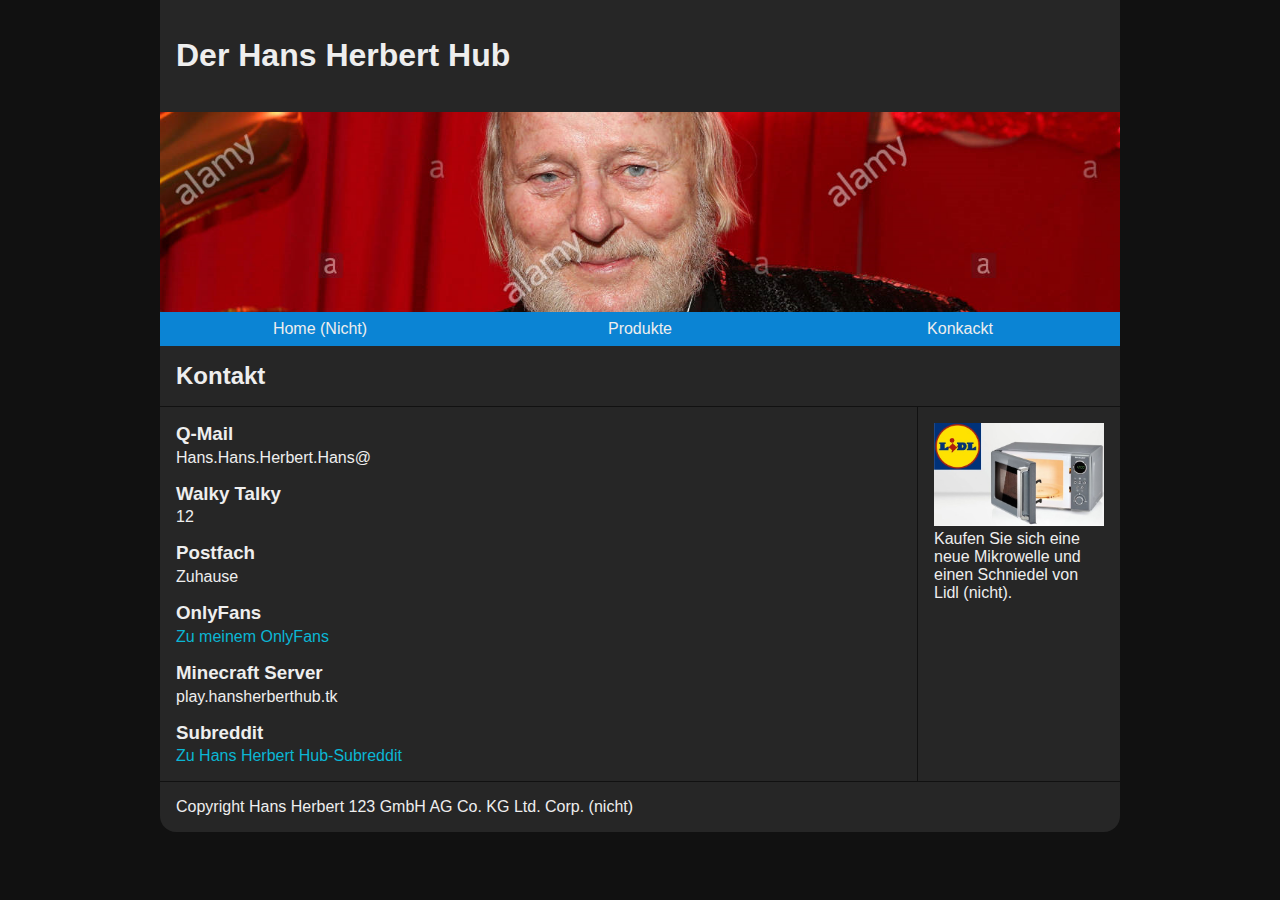
==== contact.html @ ba1bb537 "Add files via upload" ====
<!DOCTYPE html>
<html>
    <head>
		<meta content="text/html;charset=utf-8" http-equiv="Content-Type">
		<meta content="utf-8" http-equiv="encoding">
        <link rel="stylesheet" type="text/css" href="../css/styles.css"/>
        <script src="/js/main.js"></script>
        <title>Home</title>
    </head>
    <body>
        <div id="container2">
            <header id="header">
                <h1>Der Hans Herbert Hub</h1>
            </header>
            <div id="headerpic" /></div>
            <nav id="mainnav">
                <ul>
                    <li id="lileft">
                        <a id="currentmain" href="index.html" title="Zur Homeseite">Home (Nicht)</a>
                    </li>
                    <li id="limiddle">
                        <a href="products.html" title="Zu einer Produktliste">Produkte</a>
                    </li>
                    <li id="liright">
                        <a href="contact.html" title="Zur Kontaktseite">Konkackt</a>
                    </li>
                </ul>
            </nav>
            <h2 class="title">Kontakt</h2>
            <article class="article2">
                <h3>Q-Mail</h3>
                <p>Hans.Hans.Herbert.Hans@</p>
                    <h3>Walky Talky</h3>
                    <p>12</p>
                    <h3>Postfach</h3>
                    <p>Zuhause</p>
                    <h3>OnlyFans</h3>
                    <p><a href="https://onlyfans.com/u81468233/" target="_blank" class="link">Zu meinem OnlyFans</a></p>
                    <h3>Minecraft Server</h3>
                    <p>play.hansherberthub.tk</p>
                    <h3>Subreddit</h3>
                    <a href="https://www.reddit.com/r/hansherberthub/" target="_blank" class="link">Zu Hans Herbert Hub-Subreddit</a>
            </article>
            <aside class="aside2">
                <a href="http://www.nichtlidl.at/" target="_blank"><img class="ad" src="../img/mikro.jpg"></a>Kaufen Sie sich eine neue Mikrowelle und einen Schniedel von Lidl (<a class="dududum" onclick="playAudio('dududum.m4a')">nicht</a>).</aside>
            <footer id="footer">Copyright Hans Herbert 123 GmbH AG Co. KG Ltd. Corp. (<a class="dududum" onclick="playAudio('dududum.m4a')">nicht</a>)</footer>
        </div>
    </body>
</html>
---- css/styles.css ----
/*general*/
body {
    background-color: #111111;
    color: #eeeeee;
    font-family: arial;
    margin: 0;
    padding: 0;
}
p {
  margin: 0;
}
article p {
  margin-bottom: 1rem;
}
a {
  color: #eeeeee;
	text-decoration: none;
}
h3 {
  margin-top: 0;
  margin-bottom: 0.2em;
}
ul {
  list-style: none;
}
.article3,
.aside3,
header,
.article2,
.aside2,
footer {
    background-color: #262626;
    padding: 1em;
}
.link {
  color: #0bb6d4;
}
.link:hover {
  text-decoration: underline;
}
.normal-ul {
  list-style: disc;
  padding-left: 1em;
}
.dududum {
  cursor: pointer;
}


/*header*/
#headerpic {
  background-image: url(../img/banner.png);
  background-repeat: no-repeat;
  background-size: cover;
  max-width: 60em;
  height: 200px;
  grid-area: headerpic;
}
#header {
    grid-area: header;
}



/*containers*/
#container2 {
    display: grid;
    grid-template-columns: repeat(2, 1fr);
    grid-template-areas:
    'header header'
    'headerpic headerpic'
    'mainnav mainnav'
    'title title'
    'article2 article2'
    'aside2 aside2'
    'footer footer';
    max-width: 60em;
    margin: 0 auto;
    margin-bottom: 1em;
}
#container3 {
    display: grid;
    grid-template-columns: repeat(2, 1fr);
    grid-template-areas:
    'header header'
    'headerpic headerpic'
    'mainnav mainnav'
    'title title'
    'sidenav sidenav'
    'article3 article3'
    'aside3 aside3'
    'footer footer';
    max-width: 60em;
    margin: 0 auto;
    margin-bottom: 1em;
}



/*mainnav*/
#mainnav ul {
  padding: 0;
  margin: 0;
}
#limiddle {
  grid-area: limiddle;
}
#liright {
  grid-area: liright;
}
#lileft {
  grid-area: lileft;
  color: #eeeeee;
}
#mainnav a {
  display: grid;
  max-width: 60em;
  padding: 0.5em 0;
  transition: 0.3s;
  text-decoration: none;
  background-color: #0b84d4;
}
#mainnav a:hover {
    background-color: #000000;
}
#mainnav {
    grid-template-columns: none;
    grid-area: mainnav;
    display: grid;
}
#mainnav ul {
  display: grid;
  text-align: center;
 grid-template-columns: repeat(2, 1fr);
 grid-template-areas: "lileft lileft"
                      "limiddle limiddle"
                      "liright liright";
}



/*articles*/
.article2 {
    grid-area: article2;
}
.article3 {
    grid-area: article3;
}
.logo {
  width: 15em;
}



/*asides*/
.aside2 {
    grid-area: aside2;
    border-top: solid 1px #111111;
}
.aside3 {
    grid-area: aside3;
    border-top: solid 1px #111111;
}
.ad {
  width: 170px;
}



/*footer*/
#footer {
    grid-area: footer;
    border-radius: 0 0 1em 1em;
    border-top: solid 1px #111111;
}



/*info*/
.info {
  transition: 0.3s;
  font-weight: bold;
}
.info:hover {
  color: #BBBBBB;
}
.title {
  grid-area: title;
  margin: 0;
  padding: 1rem;
  background-color: #262626;
}



/*sidenav*/
#sidenav {
  grid-area: sidenav;
  background-color: #262626;
  margin: 0;
  border-right: solid 1px #111111;
}
#sidenav li {
  margin: 0;
}
#sidenav a {
  background-color: #0b84d4;
  display: block;
  padding: 7px;
  transition: 0.3s;
  font-size: 13px;
}
#sidenav a:hover {
  background-color: #000000;
}
#sidenav ul {
  margin: 0;
  padding: 0;
}



/*breakpoints*/
@media only screen and (min-width: 40em) {
  #container2 {
    grid-template-columns: repeat(6, 1fr);
    grid-template-areas:
    'header header header header header header'
    'headerpic headerpic headerpic headerpic headerpic headerpic'
    'mainnav mainnav mainnav mainnav mainnav mainnav'
    'title title title title title title'
    'article2 article2 article2 article2 article2 aside2'
    'footer footer footer footer footer footer';
  }
  #container3 {
    grid-template-columns: repeat(12, 1fr);
    grid-template-areas:
    'header header header header header header header header header header header header'
    'headerpic headerpic headerpic headerpic headerpic headerpic headerpic headerpic headerpic headerpic headerpic headerpic'
    'mainnav mainnav mainnav mainnav mainnav mainnav mainnav mainnav mainnav mainnav mainnav mainnav'
    'title title title title title title title title title title title title'
    'sidenav sidenav sidenav article3 article3 article3 article3 article3 article3 article3 article3 article3'
    'aside3 aside3 aside3 aside3 aside3 aside3 aside3 aside3 aside3 aside3 aside3 aside3'
    'footer footer footer footer footer footer footer footer footer footer footer footer';
  }
  #mainnav ul {
    grid-template-columns: repeat(3, 1fr);
    grid-template-areas: "lileft limiddle liright";
  }
  #mainnav a {
    max-width: 20em;
  }
  .aside2 {
      border-left: solid 1px #111111;
      border-top: none;
  }
  .title {
  border-bottom: solid 1px #111111;
  }
}
@media only screen and (min-width: 60em) {
  #mainnav a {
    max-width: 20em;
  }
  #container3 {
    grid-template-columns: repeat(6, 1fr);
    grid-template-areas:
    'header header header header header header'
    'headerpic headerpic headerpic headerpic headerpic headerpic'
    'mainnav mainnav mainnav mainnav mainnav mainnav'
    'title title title title title title'
    'sidenav article3 article3 article3 article3 aside3'
    'footer footer footer footer footer footer';
  }
  .aside3 {
      border-left: solid 1px #111111;
      border-top: none;
  }
}
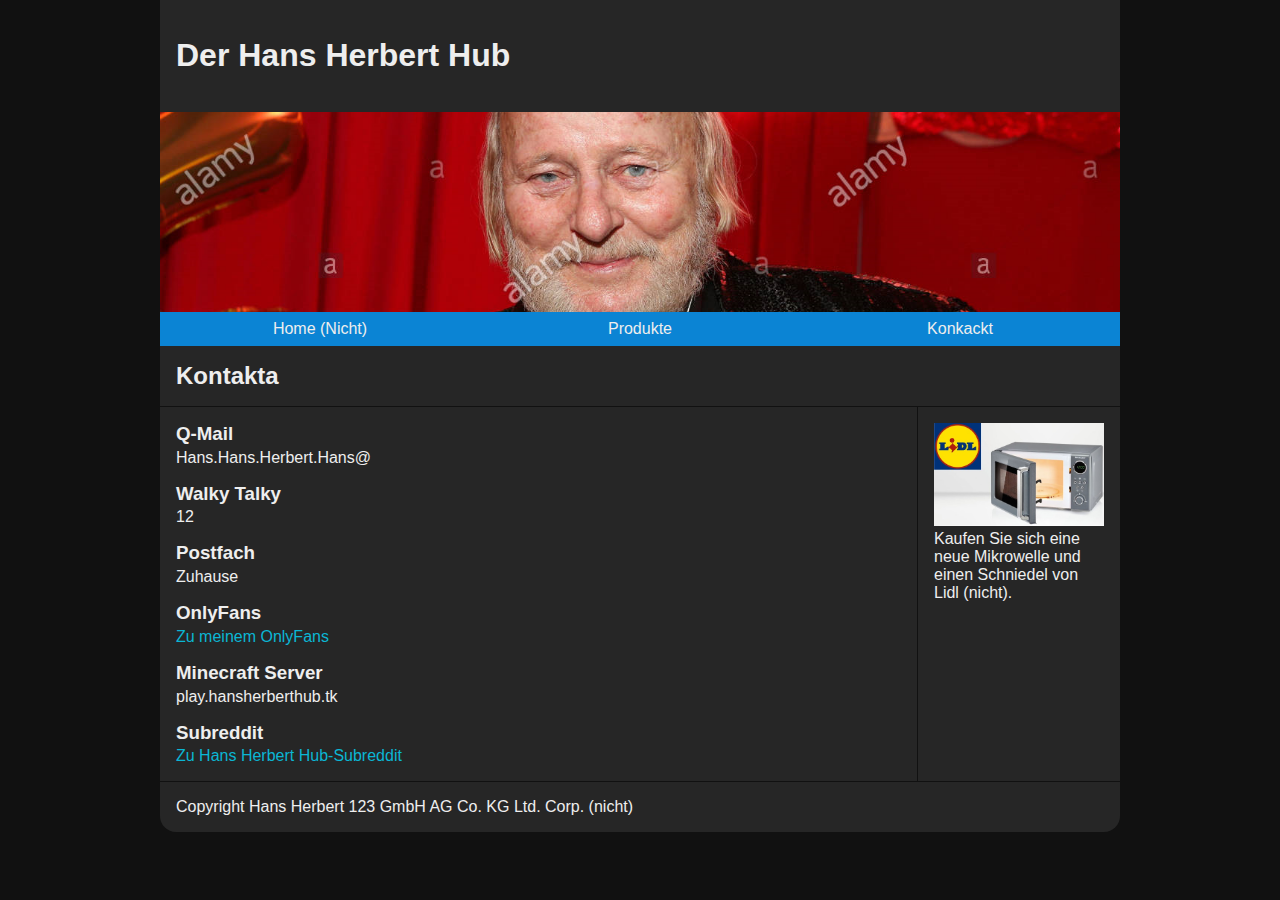
==== commit cf10067e: "oijuhgzhf" ====
--- a/contact.html
+++ b/contact.html
@@ -26,7 +26,7 @@
                     </li>
                 </ul>
             </nav>
-            <h2 class="title">Kontakt</h2>
+            <h2 class="title">Kontakta</h2>
             <article class="article2">
                 <h3>Q-Mail</h3>
                 <p>Hans.Hans.Herbert.Hans@</p>
--- a/css/styles.css
+++ b/css/styles.css
@@ -121,7 +121,7 @@
   background-color: #0b84d4;
 }
 #mainnav a:hover {
-    background-color: #000000;
+    background-color: #0bb6d4;
 }
 #mainnav {
     grid-template-columns: none;
@@ -211,7 +211,7 @@
   font-size: 13px;
 }
 #sidenav a:hover {
-  background-color: #000000;
+  background-color: #0bb6d4;
 }
 #sidenav ul {
   margin: 0;
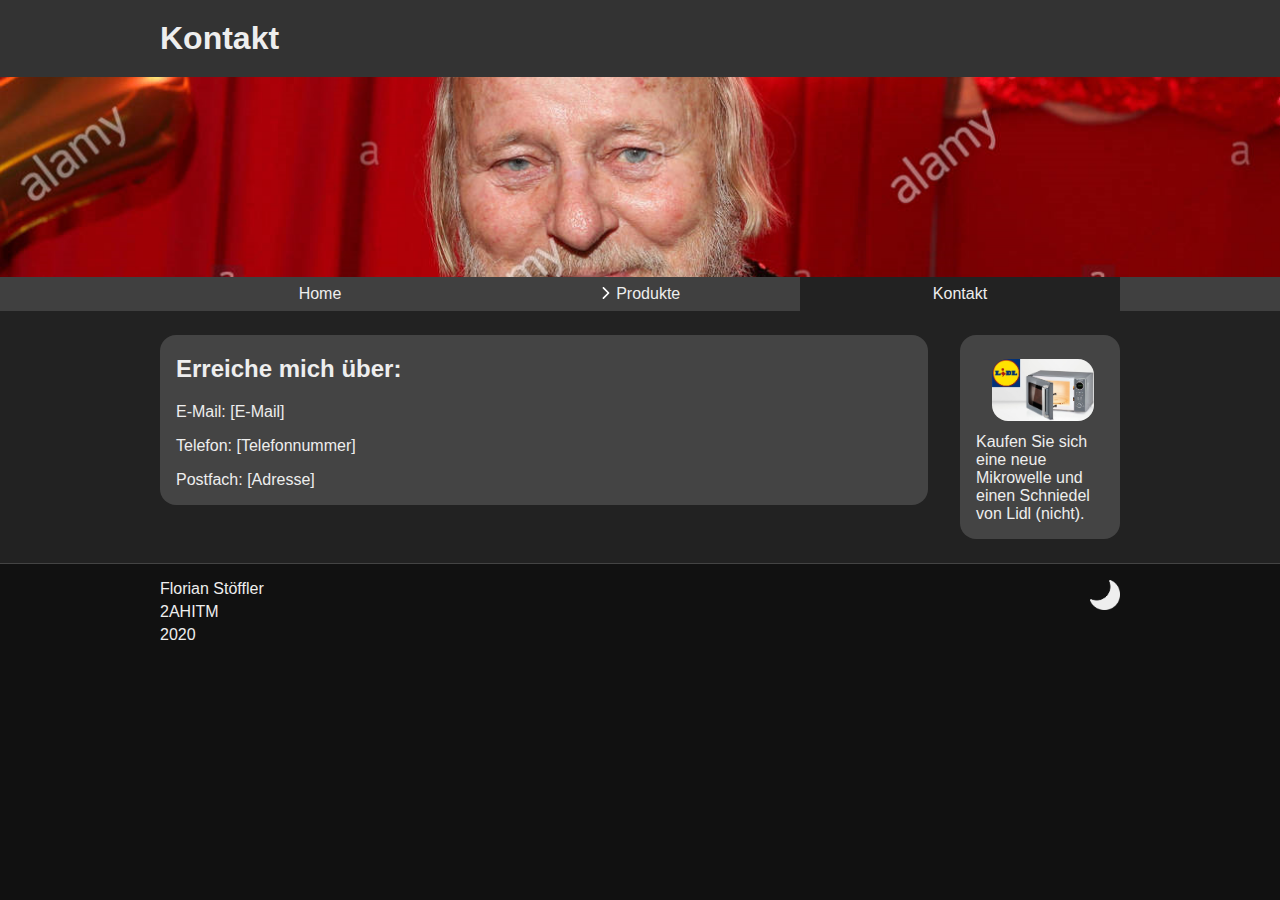
==== commit 9a621b4b: "asfd" ====
--- a/contact.html
+++ b/contact.html
@@ -1,49 +1,72 @@
-<!DOCTYPE html>
-<html>
+<!doctype html>
+<html lang="de">
     <head>
-		<meta content="text/html;charset=utf-8" http-equiv="Content-Type">
-		<meta content="utf-8" http-equiv="encoding">
-        <link rel="stylesheet" type="text/css" href="../css/styles.css"/>
-        <script src="/js/main.js"></script>
+        <link rel="stylesheet" type="text/css" href="css/styleslight.css"/>
+        <link rel="stylesheet" type="text/css" href="css/styles.css"/>
+        <script src="https://code.jquery.com/jquery-3.5.1.min.js" integrity="sha256-9/aliU8dGd2tb6OSsuzixeV4y/faTqgFtohetphbbj0=" crossorigin="anonymous"></script>
+        <script defer src="js/js.cookie-2.2.1.min.js"></script>
+        <script defer src="js/jQuery.js"></script>
+        <script src="js/main.js"></script>
         <title>Home</title>
     </head>
     <body>
-        <div id="container2">
-            <header id="header">
-                <h1>Der Hans Herbert Hub</h1>
-            </header>
-            <div id="headerpic" /></div>
-            <nav id="mainnav">
-                <ul>
-                    <li id="lileft">
-                        <a id="currentmain" href="index.html" title="Zur Homeseite">Home (Nicht)</a>
-                    </li>
-                    <li id="limiddle">
-                        <a href="products.html" title="Zu einer Produktliste">Produkte</a>
-                    </li>
-                    <li id="liright">
-                        <a href="contact.html" title="Zur Kontaktseite">Konkackt</a>
-                    </li>
-                </ul>
-            </nav>
-            <h2 class="title">Kontakta</h2>
-            <article class="article2">
-                <h3>Q-Mail</h3>
-                <p>Hans.Hans.Herbert.Hans@</p>
-                    <h3>Walky Talky</h3>
-                    <p>12</p>
-                    <h3>Postfach</h3>
-                    <p>Zuhause</p>
-                    <h3>OnlyFans</h3>
-                    <p><a href="https://onlyfans.com/u81468233/" target="_blank" class="link">Zu meinem OnlyFans</a></p>
-                    <h3>Minecraft Server</h3>
-                    <p>play.hansherberthub.tk</p>
-                    <h3>Subreddit</h3>
-                    <a href="https://www.reddit.com/r/hansherberthub/" target="_blank" class="link">Zu Hans Herbert Hub-Subreddit</a>
-            </article>
-            <aside class="aside2">
-                <a href="http://www.nichtlidl.at/" target="_blank"><img class="ad" src="../img/mikro.jpg"></a>Kaufen Sie sich eine neue Mikrowelle und einen Schniedel von Lidl (<a class="dududum" onclick="playAudio('dududum.m4a')">nicht</a>).</aside>
-            <footer id="footer">Copyright Hans Herbert 123 GmbH AG Co. KG Ltd. Corp. (<a class="dududum" onclick="playAudio('dududum.m4a')">nicht</a>)</footer>
-        </div>
-    </body>
-</html>+        <div class="background">
+            <header id="mainheader">
+                <div id="align">
+                    <h1>Kontakt</h1>
+                </div>
+                <div id="headpic"></header>
+                <nav id="mainnav">
+                    <ul>
+                        <li>
+                            <a href="index.html" title="Zur Homeseite">Home</a>
+                        </li>
+                        <li>
+                            <a href="#" class="ondropdown" title="Zu einer Liste der Produkte"><img class="dropdown-arrow" id="dark-arrow" src="img/arrow-point-to-right-dark.svg"><img class="dropdown-arrow" id="light-arrow" src="../img/arrow-point-to-right-light.svg"> Produkte</a>
+                            <ul class="dropdown">
+                                <li>
+                                    <a href="products/01hans.html">Hans</a>
+                                </li>
+                                <li>
+                                    <a href="products/02herbert.html">Herbert</a>
+                                </li>
+                                <li>
+                                    <a href="products/03hans-herbert.html">Hans Herbert</a>
+                                </li>
+                                <li>
+                                    <a href="products/04epic-facts.html">Epic Facts</a>
+                                </li>
+                            </ul>
+                        </li>
+                        <li>
+                            <a id="currentmain"  href="contact.html" title="Zur Kontaktseite">Kontakt</a>
+                        </li>
+                    </ul>
+                </nav>
+                <div id="container">
+                    <div class="combi">
+                        <section class="col2">
+                            <h2>Erreiche mich über:</h2>
+                            <p>E-Mail: [E-Mail]</p>
+                            <p>Telefon: [Telefonnummer]</p>
+                            <p>Postfach: [Adresse]</p>
+                        </section>
+                        <aside id="ad" class="col2">
+                            <p>
+                                <p><a href="http://www.nichtlidl.at/" target="_blank"><img src="img/mikro.jpg"></a>Kaufen Sie sich eine neue Mikrowelle und einen Schniedel von Lidl (<a class="dududum" onclick="playAudio('../dududum.m4a')">nicht</a>).</p></p>
+                        </aside>
+                    </div>
+                </div>
+                <footer id="mainfooter">
+                    <div id="align">
+                        <article class="footer-article"">
+                        <p>Florian Stöffler</p>
+                        <p>2AHITM</p>
+                        <p>2020</p></article>
+                        <img class="themes" id="dark" src="img/darkoff.png">
+                        <img class="themes" id="light" src="img/darkon.png">
+                    </div>
+                </footer>
+            </div class="background">
+        </body>
+    </html>--- a/css/styleslight.css
+++ b/css/styleslight.css
@@ -0,0 +1,247 @@
+/* general */
+
+body {
+    padding: 0;
+    margin: 0;
+    background-color: #EEEEEE;
+    color: #111111;
+    font-family: arial;
+}
+p {
+    margin: 0;
+}
+a {
+    color: #111111;
+}
+.background {
+    background-color: #FFFFFF;
+}
+h2 {
+    margin-left: 1rem;
+}
+h3 {
+    margin-left: 1rem;
+}
+.italic {
+    font-style: italic;
+}
+.dududum {
+  cursor: pointer;
+}
+
+
+/* mainheader */
+
+#mainheader {
+    background-color: #f0f0f0;
+    width: auto;
+}
+#mainheader h1 {
+    margin: 0;
+    padding-top: 20px;
+    padding-bottom: 20px;
+}
+#headpic {
+    background-image: url(../img/switch.png);
+    background-repeat: no-repeat;
+    background-size: cover;
+    width: auto;
+    height: 200px;
+}
+
+
+/* minnav */
+
+#mainnav {
+    background-color: #DFDFDF;
+    height: 2.15em;
+}
+#mainnav ul {
+    list-style: none;
+    padding: 0;
+    width: 60em;
+    margin: 0 auto;
+}
+#mainnav li {
+    float: left;
+    text-align: center;
+}
+#mainnav a:hover {
+    background-color: #F2F2F2;
+}
+#mainnav a {
+    color: #111111;
+    display: inline-block;
+    width: 20em;
+    padding: 0.5em 0;
+    transition: 0.3s;
+    text-decoration: none;
+}
+#currentmain {
+    background-color: #FFFFFF;
+    color: #111111;
+}
+#mainnav a#currentmain:hover {
+    background-color: #FFFFFF;
+}
+#mainnav ul li ul.dropdown{
+    width: 20em;
+    background: #DDDDDD;
+    display: none;
+    position: absolute;
+    z-index: 1;
+    float: none;
+}
+.dropdown-arrow {
+    height: 12px;
+}
+.dropdown {
+    border-radius: 0 0 13px 13px;
+}
+.last-dropdown {
+    border-radius: 0 0 13px 13px;
+}
+
+/* sidenav */
+
+#sidenav {
+    float: left;
+    width: 10em;
+    background-color: inherit;
+}
+#sidenav li {
+    list-style: none;
+    text-align: left;
+    margin-bottom: 0.4em;
+    border-radius: 0.5em;
+}
+#sidenav ul {
+    margin: 0;
+    padding-left: 0;
+}
+#sidenav a {
+    display: inline-block;
+    height: 100%;
+    transition: 0.3s;
+    border-radius: 0.5rem;
+    padding: 0.3rem 0;
+    width: 9.4rem;
+    padding-left: 0.6rem;
+    text-decoration: none;
+    border: 2px solid #C2081B;
+    color: #C2081B;
+    font-size: 15px;
+}
+#sidenav a:hover {
+    background-color: #C2081B;
+    color: #EEEEEE;
+}
+#currentside a {
+    background-color: #C2081B;
+    color: #EEEEEE;
+}
+
+
+/* container */
+
+#align {
+    width: 60em;
+    margin: 0 auto;
+}
+#container {
+    width: 60em;
+    margin: 0 auto;
+}
+
+
+/* cols */
+
+.col3 {
+    float: left;
+    width: 36em;
+    background-color: #EEEEEE;
+    margin-right: 2em;
+    border-radius: 1em;
+    margin-bottom: 1.5em;
+    margin-left: 12em;
+    transition: 0.2s;
+}
+.col2 {
+    float: left;
+    width: 48em;
+    background-color: #EEEEEE;
+    border-radius: 1em;
+    margin-bottom: 1.5em;
+    transition: 0.2s;
+}
+.col3 p {
+    margin: 1em;
+}
+.col2 p {
+    margin: 1em;
+}
+.col3nomargin {
+    margin-left: 0;
+}
+
+
+/* ad */
+
+p.beforeimg {
+    margin-bottom: 0;
+}
+.col2#ad {
+    margin-left: 2em;
+}
+#ad img {
+    width: 80%;
+    border-radius: 1em;
+    margin: 0.5em 1em;
+}
+#ad {
+    float: left;
+    margin-right: 0;
+    width: 10em;
+}
+
+
+
+
+
+
+.combi {
+    float: left;
+    margin-top: 1.5em;
+}
+
+
+/* footer */
+
+#mainfooter {
+    clear: both;
+    background-color: #EEEEEE;
+    border-top: 1px solid #CCCCCC;
+    padding: 1em;
+}
+#mainfooter p {
+    margin-bottom: 0.3em;
+}
+.themes {
+    float: right;
+    width: 30px;
+    height: auto;
+}
+.themes:hover {
+    cursor: pointer;
+}
+.footer-article {
+    float: left;
+}
+#dark {
+    display: none;
+}
+.product-img {
+    width: 200px;
+    height: auto;
+    margin: 0 0 1em 2em;
+}--- a/css/styles.css
+++ b/css/styles.css
@@ -1,279 +1,247 @@
-/*general*/
+/* general */
+
 body {
+    padding: 0;
+    margin: 0;
     background-color: #111111;
-    color: #eeeeee;
+    color: #EEEEEE;
     font-family: arial;
-    margin: 0;
-    padding: 0;
 }
 p {
-  margin: 0;
-}
-article p {
-  margin-bottom: 1rem;
+    margin: 0;
 }
 a {
-  color: #eeeeee;
-	text-decoration: none;
+    color: #eeeeee;
+}
+.background {
+    background-color: #222222;
+}
+h2 {
+    margin-left: 1rem;
 }
 h3 {
-  margin-top: 0;
-  margin-bottom: 0.2em;
-}
-ul {
-  list-style: none;
-}
-.article3,
-.aside3,
-header,
-.article2,
-.aside2,
-footer {
-    background-color: #262626;
-    padding: 1em;
-}
-.link {
-  color: #0bb6d4;
-}
-.link:hover {
-  text-decoration: underline;
-}
-.normal-ul {
-  list-style: disc;
-  padding-left: 1em;
+    margin-left: 1rem;
+}
+.italic {
+    font-style: italic;
 }
 .dududum {
   cursor: pointer;
 }
 
 
-/*header*/
-#headerpic {
-  background-image: url(../img/banner.png);
-  background-repeat: no-repeat;
-  background-size: cover;
-  max-width: 60em;
-  height: 200px;
-  grid-area: headerpic;
-}
-#header {
-    grid-area: header;
-}
-
-
-
-/*containers*/
-#container2 {
-    display: grid;
-    grid-template-columns: repeat(2, 1fr);
-    grid-template-areas:
-    'header header'
-    'headerpic headerpic'
-    'mainnav mainnav'
-    'title title'
-    'article2 article2'
-    'aside2 aside2'
-    'footer footer';
-    max-width: 60em;
+/* mainheader */
+
+#mainheader {
+    background-color: #333333;
+    width: auto;
+}
+#mainheader h1 {
+    margin: 0;
+    padding-top: 20px;
+    padding-bottom: 20px;
+}
+#headpic {
+    background-image: url(../img/switch.png);
+    background-repeat: no-repeat;
+    background-size: cover;
+    width: auto;
+    height: 200px;
+}
+
+
+/* minnav */
+
+#mainnav {
+    background-color: #404040;
+    height: 2.15em;
+}
+#mainnav ul {
+    list-style: none;
+    padding: 0;
+    width: 60em;
     margin: 0 auto;
-    margin-bottom: 1em;
-}
-#container3 {
-    display: grid;
-    grid-template-columns: repeat(2, 1fr);
-    grid-template-areas:
-    'header header'
-    'headerpic headerpic'
-    'mainnav mainnav'
-    'title title'
-    'sidenav sidenav'
-    'article3 article3'
-    'aside3 aside3'
-    'footer footer';
-    max-width: 60em;
+}
+#mainnav li {
+    float: left;
+    text-align: center;
+}
+#mainnav a:hover {
+    background-color: #333333;
+}
+#mainnav a {
+    color: #eeeeee;
+    display: inline-block;
+    width: 20em;
+    padding: 0.5em 0;
+    transition: 0.3s;
+    text-decoration: none;
+}
+#currentmain {
+    background-color: #222222;
+    color: #eeeeee;
+}
+#mainnav a#currentmain:hover {
+    background-color: #222222;
+}
+#mainnav ul li ul.dropdown{
+    width: 20em;
+    background: #404040;
+    display: none;
+    position: absolute;
+    z-index: 1;
+    float: none;
+}
+.dropdown-arrow {
+    height: 12px;
+}
+.dropdown {
+    border-radius: 0 0 13px 13px;
+}
+.last-dropdown {
+    border-radius: 0 0 13px 13px;
+}
+
+/* sidenav */
+
+#sidenav {
+    float: left;
+    width: 10em;
+    background-color: inherit;
+}
+#sidenav li {
+    list-style: none;
+    text-align: left;
+    margin-bottom: 0.4em;
+    border-radius: 0.5em;
+}
+#sidenav ul {
+    margin: 0;
+    padding-left: 0;
+}
+#sidenav a {
+    display: inline-block;
+    height: 100%;
+    transition: 0.3s;
+    border-radius: 0.5rem;
+    padding: 0.3rem 0;
+    width: 9.4rem;
+    padding-left: 0.6rem;
+    text-decoration: none;
+    border: 2px solid #C2081B;
+    color: #C2081B;
+    font-size: 15px;
+}
+#sidenav a:hover {
+    background-color: #C2081B;
+    color: #eeeeee;
+}
+#currentside a {
+    background-color: #C2081B;
+    color: #eeeeee;
+}
+
+
+/* container */
+
+#align {
+    width: 60em;
     margin: 0 auto;
-    margin-bottom: 1em;
-}
-
-
-
-/*mainnav*/
-#mainnav ul {
-  padding: 0;
-  margin: 0;
-}
-#limiddle {
-  grid-area: limiddle;
-}
-#liright {
-  grid-area: liright;
-}
-#lileft {
-  grid-area: lileft;
-  color: #eeeeee;
-}
-#mainnav a {
-  display: grid;
-  max-width: 60em;
-  padding: 0.5em 0;
-  transition: 0.3s;
-  text-decoration: none;
-  background-color: #0b84d4;
-}
-#mainnav a:hover {
-    background-color: #0bb6d4;
-}
-#mainnav {
-    grid-template-columns: none;
-    grid-area: mainnav;
-    display: grid;
-}
-#mainnav ul {
-  display: grid;
-  text-align: center;
- grid-template-columns: repeat(2, 1fr);
- grid-template-areas: "lileft lileft"
-                      "limiddle limiddle"
-                      "liright liright";
-}
-
-
-
-/*articles*/
-.article2 {
-    grid-area: article2;
-}
-.article3 {
-    grid-area: article3;
-}
-.logo {
-  width: 15em;
-}
-
-
-
-/*asides*/
-.aside2 {
-    grid-area: aside2;
-    border-top: solid 1px #111111;
-}
-.aside3 {
-    grid-area: aside3;
-    border-top: solid 1px #111111;
-}
-.ad {
-  width: 170px;
-}
-
-
-
-/*footer*/
-#footer {
-    grid-area: footer;
-    border-radius: 0 0 1em 1em;
-    border-top: solid 1px #111111;
-}
-
-
-
-/*info*/
-.info {
-  transition: 0.3s;
-  font-weight: bold;
-}
-.info:hover {
-  color: #BBBBBB;
-}
-.title {
-  grid-area: title;
-  margin: 0;
-  padding: 1rem;
-  background-color: #262626;
-}
-
-
-
-/*sidenav*/
-#sidenav {
-  grid-area: sidenav;
-  background-color: #262626;
-  margin: 0;
-  border-right: solid 1px #111111;
-}
-#sidenav li {
-  margin: 0;
-}
-#sidenav a {
-  background-color: #0b84d4;
-  display: block;
-  padding: 7px;
-  transition: 0.3s;
-  font-size: 13px;
-}
-#sidenav a:hover {
-  background-color: #0bb6d4;
-}
-#sidenav ul {
-  margin: 0;
-  padding: 0;
-}
-
-
-
-/*breakpoints*/
-@media only screen and (min-width: 40em) {
-  #container2 {
-    grid-template-columns: repeat(6, 1fr);
-    grid-template-areas:
-    'header header header header header header'
-    'headerpic headerpic headerpic headerpic headerpic headerpic'
-    'mainnav mainnav mainnav mainnav mainnav mainnav'
-    'title title title title title title'
-    'article2 article2 article2 article2 article2 aside2'
-    'footer footer footer footer footer footer';
-  }
-  #container3 {
-    grid-template-columns: repeat(12, 1fr);
-    grid-template-areas:
-    'header header header header header header header header header header header header'
-    'headerpic headerpic headerpic headerpic headerpic headerpic headerpic headerpic headerpic headerpic headerpic headerpic'
-    'mainnav mainnav mainnav mainnav mainnav mainnav mainnav mainnav mainnav mainnav mainnav mainnav'
-    'title title title title title title title title title title title title'
-    'sidenav sidenav sidenav article3 article3 article3 article3 article3 article3 article3 article3 article3'
-    'aside3 aside3 aside3 aside3 aside3 aside3 aside3 aside3 aside3 aside3 aside3 aside3'
-    'footer footer footer footer footer footer footer footer footer footer footer footer';
-  }
-  #mainnav ul {
-    grid-template-columns: repeat(3, 1fr);
-    grid-template-areas: "lileft limiddle liright";
-  }
-  #mainnav a {
-    max-width: 20em;
-  }
-  .aside2 {
-      border-left: solid 1px #111111;
-      border-top: none;
-  }
-  .title {
-  border-bottom: solid 1px #111111;
-  }
-}
-@media only screen and (min-width: 60em) {
-  #mainnav a {
-    max-width: 20em;
-  }
-  #container3 {
-    grid-template-columns: repeat(6, 1fr);
-    grid-template-areas:
-    'header header header header header header'
-    'headerpic headerpic headerpic headerpic headerpic headerpic'
-    'mainnav mainnav mainnav mainnav mainnav mainnav'
-    'title title title title title title'
-    'sidenav article3 article3 article3 article3 aside3'
-    'footer footer footer footer footer footer';
-  }
-  .aside3 {
-      border-left: solid 1px #111111;
-      border-top: none;
-  }
-}
+}
+#container {
+    width: 60em;
+    margin: 0 auto;
+}
+
+
+/* cols */
+
+.col3 {
+    float: left;
+    width: 36em;
+    background-color: #444444;
+    margin-right: 2em;
+    border-radius: 1em;
+    margin-bottom: 1.5em;
+    margin-left: 12em;
+    transition: 0.2s;
+}
+.col2 {
+    float: left;
+    width: 48em;
+    background-color: #444444;
+    border-radius: 1em;
+    margin-bottom: 1.5em;
+    transition: 0.2s;
+}
+.col3 p {
+    margin: 1em;
+}
+.col2 p {
+    margin: 1em;
+}
+.col3nomargin {
+    margin-left: 0;
+}
+
+
+/* ad */
+
+p.beforeimg {
+    margin-bottom: 0;
+}
+.col2#ad {
+    margin-left: 2em;
+}
+#ad img {
+    width: 80%;
+    border-radius: 1em;
+    margin: 0.5em 1em;
+}
+#ad {
+    float: left;
+    margin-right: 0;
+    width: 10em;
+}
+
+
+
+
+
+
+.combi {
+    float: left;
+    margin-top: 1.5em;
+}
+
+
+/* footer */
+
+#mainfooter {
+    clear: both;
+    background-color: #111111;
+    border-top: 1px solid #444444;
+    padding: 1em;
+}
+#mainfooter p {
+    margin-bottom: 0.3em;
+}
+.themes {
+    float: right;
+    width: 30px;
+    height: auto;
+}
+.themes:hover {
+    cursor: pointer;
+}
+.footer-article {
+    float: left;
+}
+#dark {
+    display: none;
+}
+.product-img {
+    width: 200px;
+    height: auto;
+    margin: 0 0 1em 2em;
+}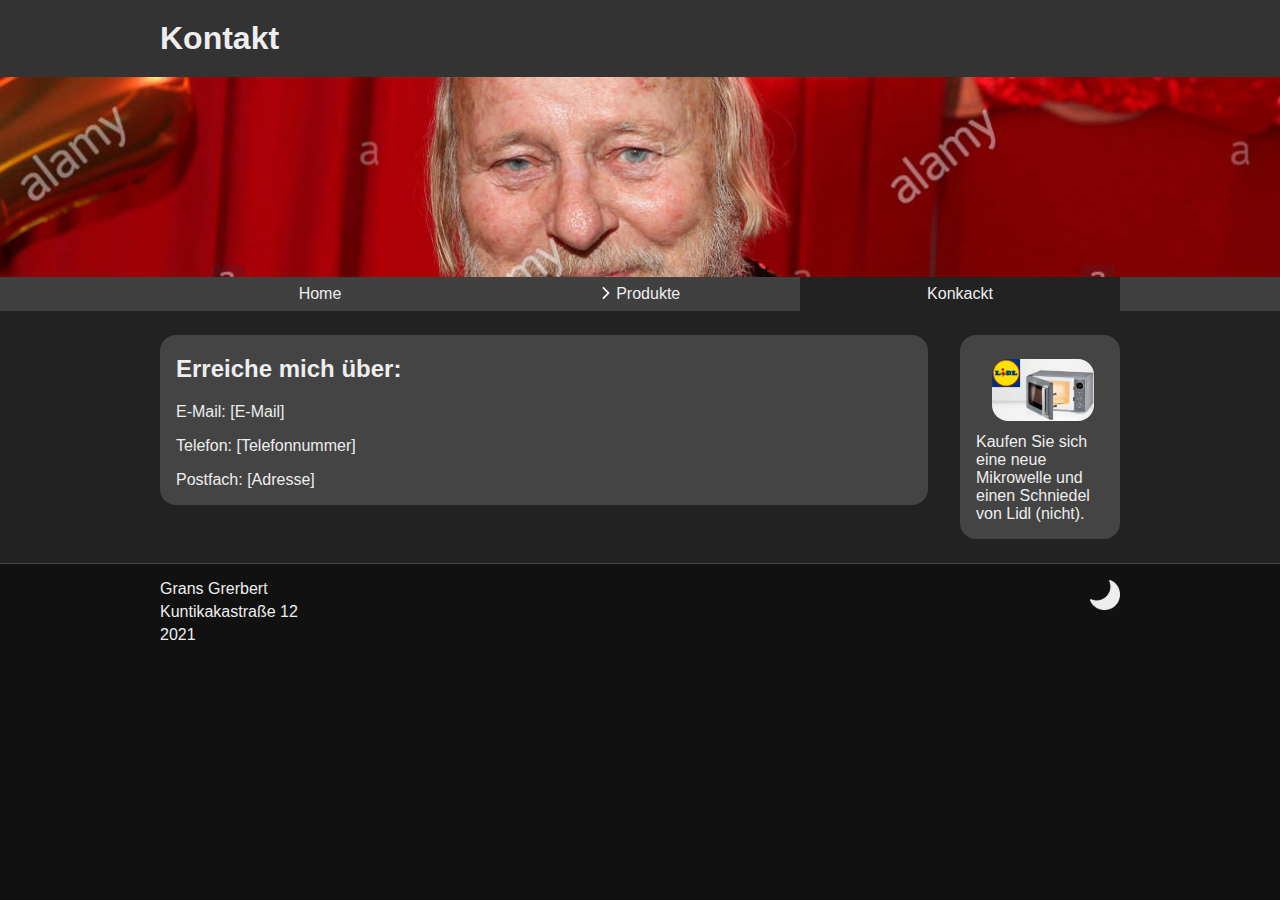
==== commit d6da77b1: "konkackt footer change" ====
--- a/contact.html
+++ b/contact.html
@@ -19,27 +19,27 @@
                 <nav id="mainnav">
                     <ul>
                         <li>
-                            <a href="index.html" title="Zur Homeseite">Home</a>
+                            <a href="index" title="Zur Homeseite">Home</a>
                         </li>
                         <li>
                             <a href="#" class="ondropdown" title="Zu einer Liste der Produkte"><img class="dropdown-arrow" id="dark-arrow" src="img/arrow-point-to-right-dark.svg"><img class="dropdown-arrow" id="light-arrow" src="../img/arrow-point-to-right-light.svg"> Produkte</a>
                             <ul class="dropdown">
                                 <li>
-                                    <a href="products/01hans.html">Hans</a>
+                                    <a href="products/01hans">Hans</a>
                                 </li>
                                 <li>
-                                    <a href="products/02herbert.html">Herbert</a>
+                                    <a href="products/02herbert">Herbert</a>
                                 </li>
                                 <li>
-                                    <a href="products/03hans-herbert.html">Hans Herbert</a>
+                                    <a href="products/03hans-herbert">Hans Herbert</a>
                                 </li>
                                 <li>
-                                    <a href="products/04epic-facts.html">Epic Facts</a>
+                                    <a href="products/04epic-facts">Epic Facts</a>
                                 </li>
                             </ul>
                         </li>
                         <li>
-                            <a id="currentmain"  href="contact.html" title="Zur Kontaktseite">Kontakt</a>
+                            <a id="currentmain"  href="contact" title="Zur Kontaktseite">Konkackt</a>
                         </li>
                     </ul>
                 </nav>
@@ -60,9 +60,9 @@
                 <footer id="mainfooter">
                     <div id="align">
                         <article class="footer-article"">
-                        <p>Florian Stöffler</p>
-                        <p>2AHITM</p>
-                        <p>2020</p></article>
+                            <p>Grans Grerbert</p>
+                            <p>Kuntikakastraße 12</p>
+                            <p>2021</p></article>
                         <img class="themes" id="dark" src="img/darkoff.png">
                         <img class="themes" id="light" src="img/darkon.png">
                     </div>
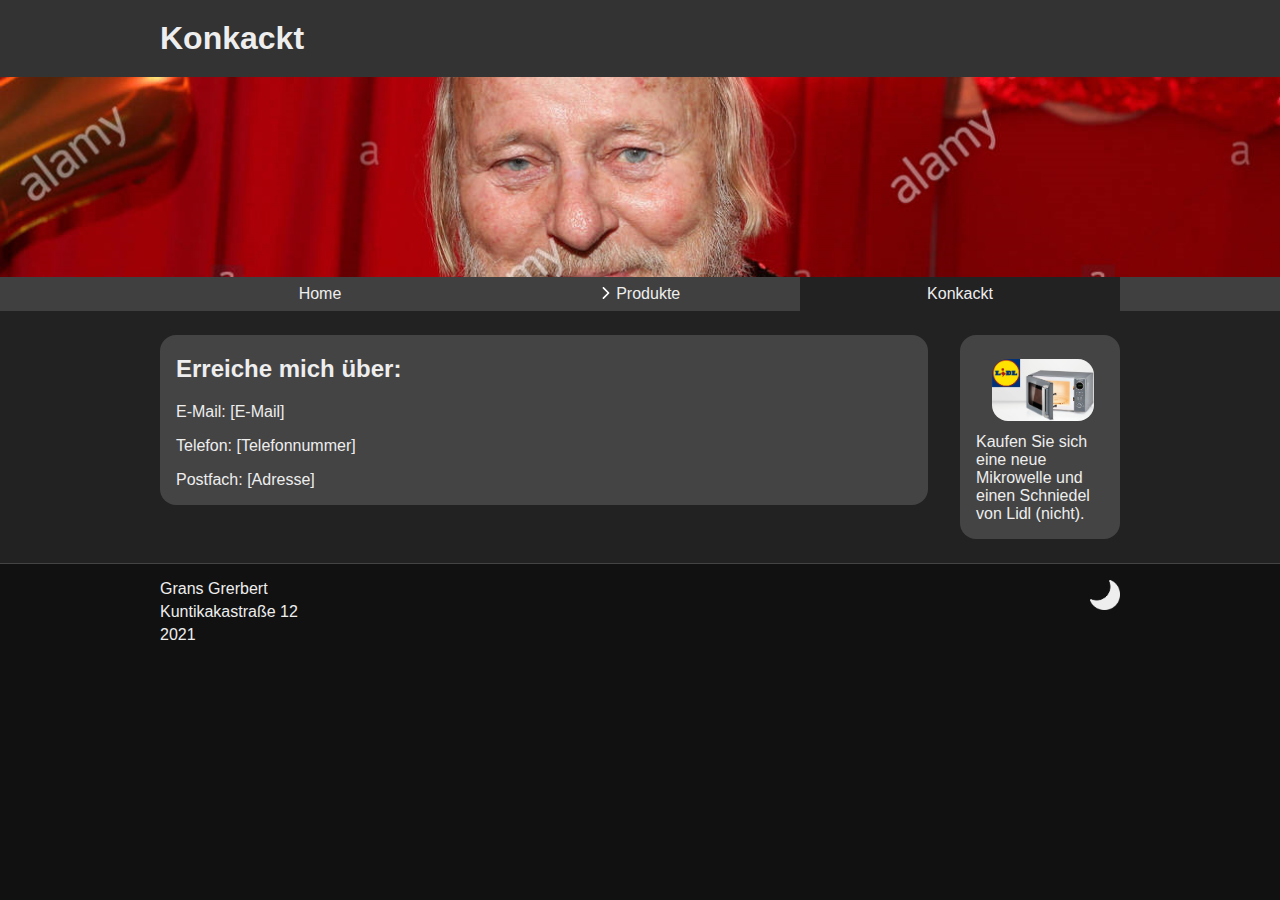
==== commit b3ca62f1: "konkackt h1" ====
--- a/contact.html
+++ b/contact.html
@@ -13,7 +13,7 @@
         <div class="background">
             <header id="mainheader">
                 <div id="align">
-                    <h1>Kontakt</h1>
+                    <h1>Konkackt</h1>
                 </div>
                 <div id="headpic"></header>
                 <nav id="mainnav">
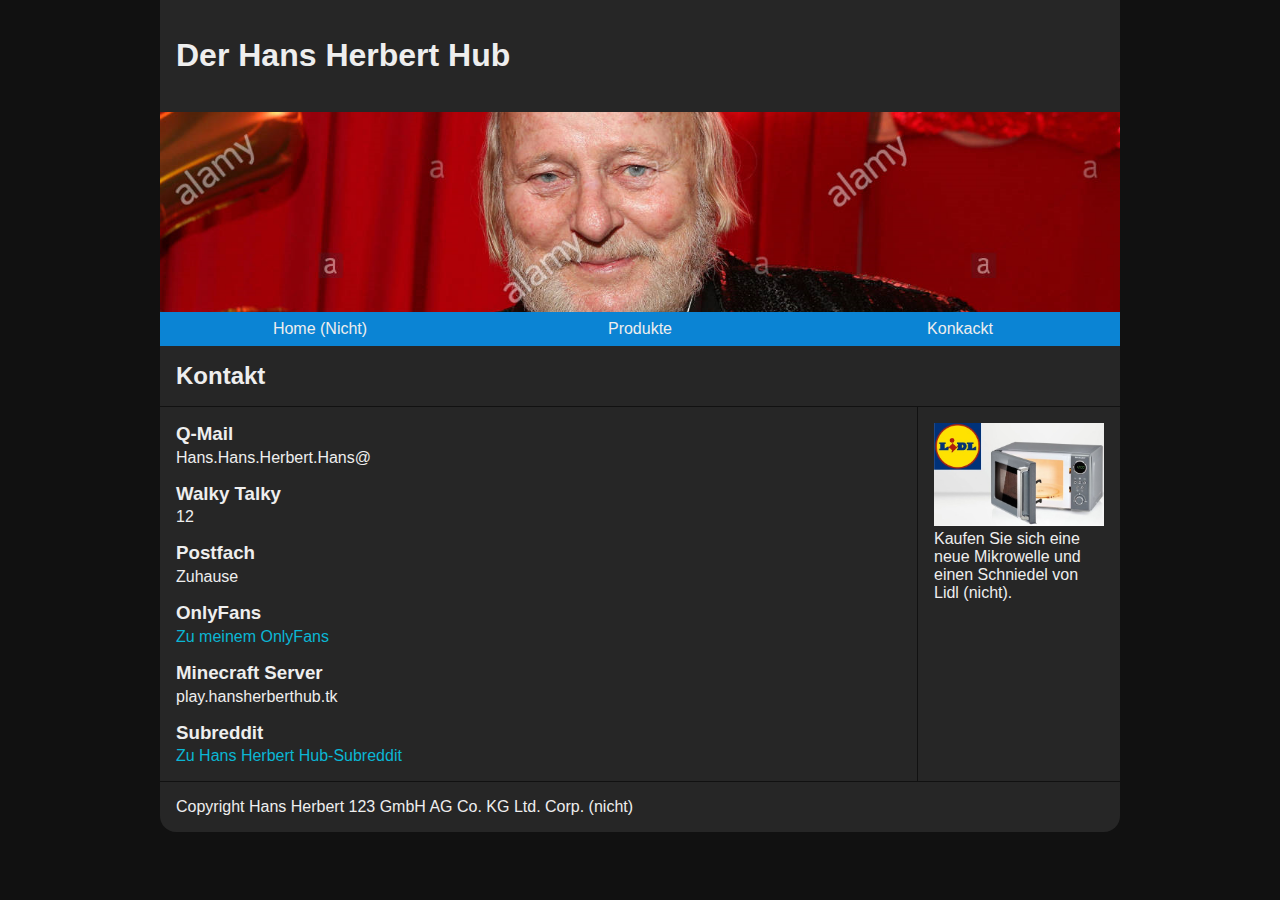
==== commit 025ffb1f: "everything" ====
--- a/contact.html
+++ b/contact.html
@@ -1,72 +1,49 @@
-<!doctype html>
-<html lang="de">
+<!DOCTYPE html>
+<html>
     <head>
-        <link rel="stylesheet" type="text/css" href="css/styleslight.css"/>
-        <link rel="stylesheet" type="text/css" href="css/styles.css"/>
-        <script src="https://code.jquery.com/jquery-3.5.1.min.js" integrity="sha256-9/aliU8dGd2tb6OSsuzixeV4y/faTqgFtohetphbbj0=" crossorigin="anonymous"></script>
-        <script defer src="js/js.cookie-2.2.1.min.js"></script>
-        <script defer src="js/jQuery.js"></script>
-        <script src="js/main.js"></script>
+		<meta content="text/html;charset=utf-8" http-equiv="Content-Type">
+		<meta content="utf-8" http-equiv="encoding">
+        <link rel="stylesheet" type="text/css" href="../css/styles.css"/>
+        <script src="/js/main.js"></script>
         <title>Home</title>
     </head>
     <body>
-        <div class="background">
-            <header id="mainheader">
-                <div id="align">
-                    <h1>Konkackt</h1>
-                </div>
-                <div id="headpic"></header>
-                <nav id="mainnav">
-                    <ul>
-                        <li>
-                            <a href="index" title="Zur Homeseite">Home</a>
-                        </li>
-                        <li>
-                            <a href="#" class="ondropdown" title="Zu einer Liste der Produkte"><img class="dropdown-arrow" id="dark-arrow" src="img/arrow-point-to-right-dark.svg"><img class="dropdown-arrow" id="light-arrow" src="../img/arrow-point-to-right-light.svg"> Produkte</a>
-                            <ul class="dropdown">
-                                <li>
-                                    <a href="products/01hans">Hans</a>
-                                </li>
-                                <li>
-                                    <a href="products/02herbert">Herbert</a>
-                                </li>
-                                <li>
-                                    <a href="products/03hans-herbert">Hans Herbert</a>
-                                </li>
-                                <li>
-                                    <a href="products/04epic-facts">Epic Facts</a>
-                                </li>
-                            </ul>
-                        </li>
-                        <li>
-                            <a id="currentmain"  href="contact" title="Zur Kontaktseite">Konkackt</a>
-                        </li>
-                    </ul>
-                </nav>
-                <div id="container">
-                    <div class="combi">
-                        <section class="col2">
-                            <h2>Erreiche mich über:</h2>
-                            <p>E-Mail: [E-Mail]</p>
-                            <p>Telefon: [Telefonnummer]</p>
-                            <p>Postfach: [Adresse]</p>
-                        </section>
-                        <aside id="ad" class="col2">
-                            <p>
-                                <p><a href="http://www.nichtlidl.at/" target="_blank"><img src="img/mikro.jpg"></a>Kaufen Sie sich eine neue Mikrowelle und einen Schniedel von Lidl (<a class="dududum" onclick="playAudio('../dududum.m4a')">nicht</a>).</p></p>
-                        </aside>
-                    </div>
-                </div>
-                <footer id="mainfooter">
-                    <div id="align">
-                        <article class="footer-article"">
-                            <p>Grans Grerbert</p>
-                            <p>Kuntikakastraße 12</p>
-                            <p>2021</p></article>
-                        <img class="themes" id="dark" src="img/darkoff.png">
-                        <img class="themes" id="light" src="img/darkon.png">
-                    </div>
-                </footer>
-            </div class="background">
-        </body>
-    </html>+        <div id="container2">
+            <header id="header">
+                <h1>Der Hans Herbert Hub</h1>
+            </header>
+            <div id="headerpic" /></div>
+            <nav id="mainnav">
+                <ul>
+                    <li id="lileft">
+                        <a id="currentmain" href="index.html" title="Zur Homeseite">Home (Nicht)</a>
+                    </li>
+                    <li id="limiddle">
+                        <a href="products.html" title="Zu einer Produktliste">Produkte</a>
+                    </li>
+                    <li id="liright">
+                        <a href="contact.html" title="Zur Kontaktseite">Konkackt</a>
+                    </li>
+                </ul>
+            </nav>
+            <h2 class="title">Kontakt</h2>
+            <article class="article2">
+                <h3>Q-Mail</h3>
+                <p>Hans.Hans.Herbert.Hans@</p>
+                    <h3>Walky Talky</h3>
+                    <p>12</p>
+                    <h3>Postfach</h3>
+                    <p>Zuhause</p>
+                    <h3>OnlyFans</h3>
+                    <p><a href="https://onlyfans.com/u81468233/" target="_blank" class="link">Zu meinem OnlyFans</a></p>
+                    <h3>Minecraft Server</h3>
+                    <p>play.hansherberthub.tk</p>
+                    <h3>Subreddit</h3>
+                    <a href="https://www.reddit.com/r/hansherberthub/" target="_blank" class="link">Zu Hans Herbert Hub-Subreddit</a>
+            </article>
+            <aside class="aside2">
+                <a href="http://www.nichtlidl.at/" target="_blank"><img class="ad" src="../img/mikro.jpg"></a>Kaufen Sie sich eine neue Mikrowelle und einen Schniedel von Lidl (<a class="dududum" onclick="playAudio('dududum.m4a')">nicht</a>).</aside>
+            <footer id="footer">Copyright Hans Herbert 123 GmbH AG Co. KG Ltd. Corp. (<a class="dududum" onclick="playAudio('dududum.m4a')">nicht</a>)</footer>
+        </div>
+    </body>
+</html>--- a/css/styles.css
+++ b/css/styles.css
@@ -1,247 +1,279 @@
-/* general */
-
+/*general*/
 body {
+    background-color: #111111;
+    color: #eeeeee;
+    font-family: arial;
+    margin: 0;
     padding: 0;
-    margin: 0;
-    background-color: #111111;
-    color: #EEEEEE;
-    font-family: arial;
 }
 p {
-    margin: 0;
+  margin: 0;
+}
+article p {
+  margin-bottom: 1rem;
 }
 a {
-    color: #eeeeee;
-}
-.background {
-    background-color: #222222;
-}
-h2 {
-    margin-left: 1rem;
+  color: #eeeeee;
+	text-decoration: none;
 }
 h3 {
-    margin-left: 1rem;
-}
-.italic {
-    font-style: italic;
+  margin-top: 0;
+  margin-bottom: 0.2em;
+}
+ul {
+  list-style: none;
+}
+.article3,
+.aside3,
+header,
+.article2,
+.aside2,
+footer {
+    background-color: #262626;
+    padding: 1em;
+}
+.link {
+  color: #0bb6d4;
+}
+.link:hover {
+  text-decoration: underline;
+}
+.normal-ul {
+  list-style: disc;
+  padding-left: 1em;
 }
 .dududum {
   cursor: pointer;
 }
 
 
-/* mainheader */
-
-#mainheader {
-    background-color: #333333;
-    width: auto;
-}
-#mainheader h1 {
-    margin: 0;
-    padding-top: 20px;
-    padding-bottom: 20px;
-}
-#headpic {
-    background-image: url(../img/switch.png);
-    background-repeat: no-repeat;
-    background-size: cover;
-    width: auto;
-    height: 200px;
-}
-
-
-/* minnav */
-
+/*header*/
+#headerpic {
+  background-image: url(../img/banner.png);
+  background-repeat: no-repeat;
+  background-size: cover;
+  max-width: 60em;
+  height: 200px;
+  grid-area: headerpic;
+}
+#header {
+    grid-area: header;
+}
+
+
+
+/*containers*/
+#container2 {
+    display: grid;
+    grid-template-columns: repeat(2, 1fr);
+    grid-template-areas:
+    'header header'
+    'headerpic headerpic'
+    'mainnav mainnav'
+    'title title'
+    'article2 article2'
+    'aside2 aside2'
+    'footer footer';
+    max-width: 60em;
+    margin: 0 auto;
+    margin-bottom: 1em;
+}
+#container3 {
+    display: grid;
+    grid-template-columns: repeat(2, 1fr);
+    grid-template-areas:
+    'header header'
+    'headerpic headerpic'
+    'mainnav mainnav'
+    'title title'
+    'sidenav sidenav'
+    'article3 article3'
+    'aside3 aside3'
+    'footer footer';
+    max-width: 60em;
+    margin: 0 auto;
+    margin-bottom: 1em;
+}
+
+
+
+/*mainnav*/
+#mainnav ul {
+  padding: 0;
+  margin: 0;
+}
+#limiddle {
+  grid-area: limiddle;
+}
+#liright {
+  grid-area: liright;
+}
+#lileft {
+  grid-area: lileft;
+  color: #eeeeee;
+}
+#mainnav a {
+  display: grid;
+  max-width: 60em;
+  padding: 0.5em 0;
+  transition: 0.3s;
+  text-decoration: none;
+  background-color: #0b84d4;
+}
+#mainnav a:hover {
+    background-color: #000000;
+}
 #mainnav {
-    background-color: #404040;
-    height: 2.15em;
+    grid-template-columns: none;
+    grid-area: mainnav;
+    display: grid;
 }
 #mainnav ul {
-    list-style: none;
-    padding: 0;
-    width: 60em;
-    margin: 0 auto;
-}
-#mainnav li {
-    float: left;
-    text-align: center;
-}
-#mainnav a:hover {
-    background-color: #333333;
-}
-#mainnav a {
-    color: #eeeeee;
-    display: inline-block;
-    width: 20em;
-    padding: 0.5em 0;
-    transition: 0.3s;
-    text-decoration: none;
-}
-#currentmain {
-    background-color: #222222;
-    color: #eeeeee;
-}
-#mainnav a#currentmain:hover {
-    background-color: #222222;
-}
-#mainnav ul li ul.dropdown{
-    width: 20em;
-    background: #404040;
-    display: none;
-    position: absolute;
-    z-index: 1;
-    float: none;
-}
-.dropdown-arrow {
-    height: 12px;
-}
-.dropdown {
-    border-radius: 0 0 13px 13px;
-}
-.last-dropdown {
-    border-radius: 0 0 13px 13px;
-}
-
-/* sidenav */
-
+  display: grid;
+  text-align: center;
+ grid-template-columns: repeat(2, 1fr);
+ grid-template-areas: "lileft lileft"
+                      "limiddle limiddle"
+                      "liright liright";
+}
+
+
+
+/*articles*/
+.article2 {
+    grid-area: article2;
+}
+.article3 {
+    grid-area: article3;
+}
+.logo {
+  width: 15em;
+}
+
+
+
+/*asides*/
+.aside2 {
+    grid-area: aside2;
+    border-top: solid 1px #111111;
+}
+.aside3 {
+    grid-area: aside3;
+    border-top: solid 1px #111111;
+}
+.ad {
+  width: 170px;
+}
+
+
+
+/*footer*/
+#footer {
+    grid-area: footer;
+    border-radius: 0 0 1em 1em;
+    border-top: solid 1px #111111;
+}
+
+
+
+/*info*/
+.info {
+  transition: 0.3s;
+  font-weight: bold;
+}
+.info:hover {
+  color: #BBBBBB;
+}
+.title {
+  grid-area: title;
+  margin: 0;
+  padding: 1rem;
+  background-color: #262626;
+}
+
+
+
+/*sidenav*/
 #sidenav {
-    float: left;
-    width: 10em;
-    background-color: inherit;
+  grid-area: sidenav;
+  background-color: #262626;
+  margin: 0;
+  border-right: solid 1px #111111;
 }
 #sidenav li {
-    list-style: none;
-    text-align: left;
-    margin-bottom: 0.4em;
-    border-radius: 0.5em;
+  margin: 0;
+}
+#sidenav a {
+  background-color: #0b84d4;
+  display: block;
+  padding: 7px;
+  transition: 0.3s;
+  font-size: 13px;
+}
+#sidenav a:hover {
+  background-color: #000000;
 }
 #sidenav ul {
-    margin: 0;
-    padding-left: 0;
-}
-#sidenav a {
-    display: inline-block;
-    height: 100%;
-    transition: 0.3s;
-    border-radius: 0.5rem;
-    padding: 0.3rem 0;
-    width: 9.4rem;
-    padding-left: 0.6rem;
-    text-decoration: none;
-    border: 2px solid #C2081B;
-    color: #C2081B;
-    font-size: 15px;
-}
-#sidenav a:hover {
-    background-color: #C2081B;
-    color: #eeeeee;
-}
-#currentside a {
-    background-color: #C2081B;
-    color: #eeeeee;
-}
-
-
-/* container */
-
-#align {
-    width: 60em;
-    margin: 0 auto;
-}
-#container {
-    width: 60em;
-    margin: 0 auto;
-}
-
-
-/* cols */
-
-.col3 {
-    float: left;
-    width: 36em;
-    background-color: #444444;
-    margin-right: 2em;
-    border-radius: 1em;
-    margin-bottom: 1.5em;
-    margin-left: 12em;
-    transition: 0.2s;
-}
-.col2 {
-    float: left;
-    width: 48em;
-    background-color: #444444;
-    border-radius: 1em;
-    margin-bottom: 1.5em;
-    transition: 0.2s;
-}
-.col3 p {
-    margin: 1em;
-}
-.col2 p {
-    margin: 1em;
-}
-.col3nomargin {
-    margin-left: 0;
-}
-
-
-/* ad */
-
-p.beforeimg {
-    margin-bottom: 0;
-}
-.col2#ad {
-    margin-left: 2em;
-}
-#ad img {
-    width: 80%;
-    border-radius: 1em;
-    margin: 0.5em 1em;
-}
-#ad {
-    float: left;
-    margin-right: 0;
-    width: 10em;
-}
-
-
-
-
-
-
-.combi {
-    float: left;
-    margin-top: 1.5em;
-}
-
-
-/* footer */
-
-#mainfooter {
-    clear: both;
-    background-color: #111111;
-    border-top: 1px solid #444444;
-    padding: 1em;
-}
-#mainfooter p {
-    margin-bottom: 0.3em;
-}
-.themes {
-    float: right;
-    width: 30px;
-    height: auto;
-}
-.themes:hover {
-    cursor: pointer;
-}
-.footer-article {
-    float: left;
-}
-#dark {
-    display: none;
-}
-.product-img {
-    width: 200px;
-    height: auto;
-    margin: 0 0 1em 2em;
-}+  margin: 0;
+  padding: 0;
+}
+
+
+
+/*breakpoints*/
+@media only screen and (min-width: 40em) {
+  #container2 {
+    grid-template-columns: repeat(6, 1fr);
+    grid-template-areas:
+    'header header header header header header'
+    'headerpic headerpic headerpic headerpic headerpic headerpic'
+    'mainnav mainnav mainnav mainnav mainnav mainnav'
+    'title title title title title title'
+    'article2 article2 article2 article2 article2 aside2'
+    'footer footer footer footer footer footer';
+  }
+  #container3 {
+    grid-template-columns: repeat(12, 1fr);
+    grid-template-areas:
+    'header header header header header header header header header header header header'
+    'headerpic headerpic headerpic headerpic headerpic headerpic headerpic headerpic headerpic headerpic headerpic headerpic'
+    'mainnav mainnav mainnav mainnav mainnav mainnav mainnav mainnav mainnav mainnav mainnav mainnav'
+    'title title title title title title title title title title title title'
+    'sidenav sidenav sidenav article3 article3 article3 article3 article3 article3 article3 article3 article3'
+    'aside3 aside3 aside3 aside3 aside3 aside3 aside3 aside3 aside3 aside3 aside3 aside3'
+    'footer footer footer footer footer footer footer footer footer footer footer footer';
+  }
+  #mainnav ul {
+    grid-template-columns: repeat(3, 1fr);
+    grid-template-areas: "lileft limiddle liright";
+  }
+  #mainnav a {
+    max-width: 20em;
+  }
+  .aside2 {
+      border-left: solid 1px #111111;
+      border-top: none;
+  }
+  .title {
+  border-bottom: solid 1px #111111;
+  }
+}
+@media only screen and (min-width: 60em) {
+  #mainnav a {
+    max-width: 20em;
+  }
+  #container3 {
+    grid-template-columns: repeat(6, 1fr);
+    grid-template-areas:
+    'header header header header header header'
+    'headerpic headerpic headerpic headerpic headerpic headerpic'
+    'mainnav mainnav mainnav mainnav mainnav mainnav'
+    'title title title title title title'
+    'sidenav article3 article3 article3 article3 aside3'
+    'footer footer footer footer footer footer';
+  }
+  .aside3 {
+      border-left: solid 1px #111111;
+      border-top: none;
+  }
+}
